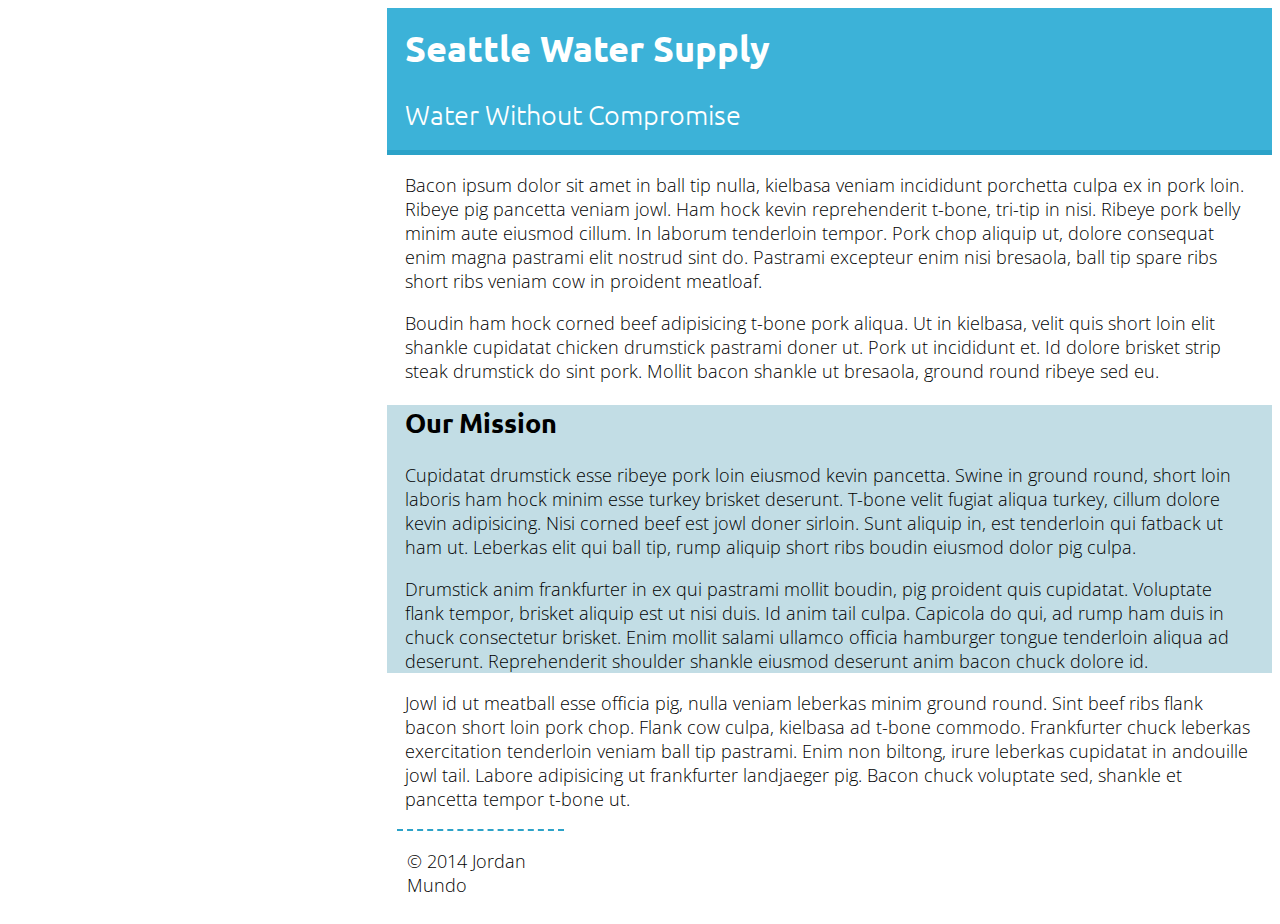
==== index.html @ 8c58e282 "bunch O' changes" ====
<!doctype html>
<html lang="en">
    <head>
        <meta charset="UTF-8">
        <meta name="viewport" content="width=device-width, initial-scale=1">

        <title>CSS Demo</title>
        <link rel="stylesheet" href="css/main.css">
    </head>
    <body>

        <main>
            <header>
                <h1>Seattle Water Supply</h1>
                <p>Water Without Compromise</p>
            </header>
            
            <section>

                <p>Bacon ipsum dolor sit amet in ball tip nulla, kielbasa veniam incididunt porchetta culpa ex in pork loin. Ribeye pig pancetta veniam jowl. Ham hock kevin reprehenderit t-bone, tri-tip in nisi. Ribeye pork belly minim aute eiusmod cillum. In laborum tenderloin tempor. Pork chop aliquip ut, dolore consequat enim magna pastrami elit nostrud sint do. Pastrami excepteur enim nisi bresaola, ball tip spare ribs short ribs veniam cow in proident meatloaf.</p>

                <p>Boudin ham hock corned beef adipisicing t-bone pork aliqua. Ut in kielbasa, velit quis short loin elit shankle cupidatat chicken drumstick pastrami doner ut. Pork ut incididunt et. Id dolore brisket strip steak drumstick do sint pork. Mollit bacon shankle ut bresaola, ground round ribeye sed eu.</p>

            </section>

            <section class="mission">

                <h2>Our Mission</h2>

                <p>Cupidatat drumstick esse ribeye pork loin eiusmod kevin pancetta. Swine in ground round, short loin laboris ham hock minim esse turkey brisket deserunt. T-bone velit fugiat aliqua turkey, cillum dolore kevin adipisicing. Nisi corned beef est jowl doner sirloin. Sunt aliquip in, est tenderloin qui fatback ut ham ut. Leberkas elit qui ball tip, rump aliquip short ribs boudin eiusmod dolor pig culpa.</p>

                <p>Drumstick anim frankfurter in ex qui pastrami mollit boudin, pig proident quis cupidatat. Voluptate flank tempor, brisket aliquip est ut nisi duis. Id anim tail culpa. Capicola do qui, ad rump ham duis in chuck consectetur brisket. Enim mollit salami ullamco officia hamburger tongue tenderloin aliqua ad deserunt. Reprehenderit shoulder shankle eiusmod deserunt anim bacon chuck dolore id.</p>

            </section>

            <section>

                <p>Jowl id ut meatball esse officia pig, nulla veniam leberkas minim ground round. Sint beef ribs flank bacon short loin pork chop. Flank cow culpa, kielbasa ad t-bone commodo. Frankfurter chuck leberkas exercitation tenderloin veniam ball tip pastrami. Enim non biltong, irure leberkas cupidatat in andouille jowl tail. Labore adipisicing ut frankfurter landjaeger pig. Bacon chuck voluptate sed, shankle et pancetta tempor t-bone ut.</p>

            </section>

            <footer>
                <p>&copy; 2014 Jordan Mundo</p>
            </footer>

        </main>

    </body>
</html>
---- css/main.css ----
@import url(http://fonts.googleapis.com/css?family=Open+Sans:400,300);
@import url(http://fonts.googleapis.com/css?family=Ubuntu:400,300);

body {
    font-family: 'Open Sans', sans-serif;
    font-size: 18px;
    font-weight: 300;
    background-image: url(../img/background.jpg);
    background-size: cover;
    background-attachment: fixed;
}

h1, h2 {
	font-family: 'Ubuntu', sans-serif;
}

h1 {
	margin-top: 0;
}

main {
	background-color: rgba(255, 255, 255, .7);
	margin-left: 30%;
	border-radius: 5px;
}

header {
	background-color: #3CB2D8;
	padding: 1em;
	color: #FFFFFF;
	border-bottom: 5px solid #2CA2C8;
}

header p {
	font-family: 'Ubuntu', sans-serif;
	font-size: 150%;
	margin-bottom: 0;
}

section {
	padding-left: 1em;
	padding-right: 1em;
}

.mission {
	background-color: rgba(168, 207, 218, .7);
}

footer {
	padding-bottom: 1px;
	padding-left: 10px;
	border-top: 2px dashed #2CA2C8;
	margin-right: 80%;
	margin-left: 10px;
}
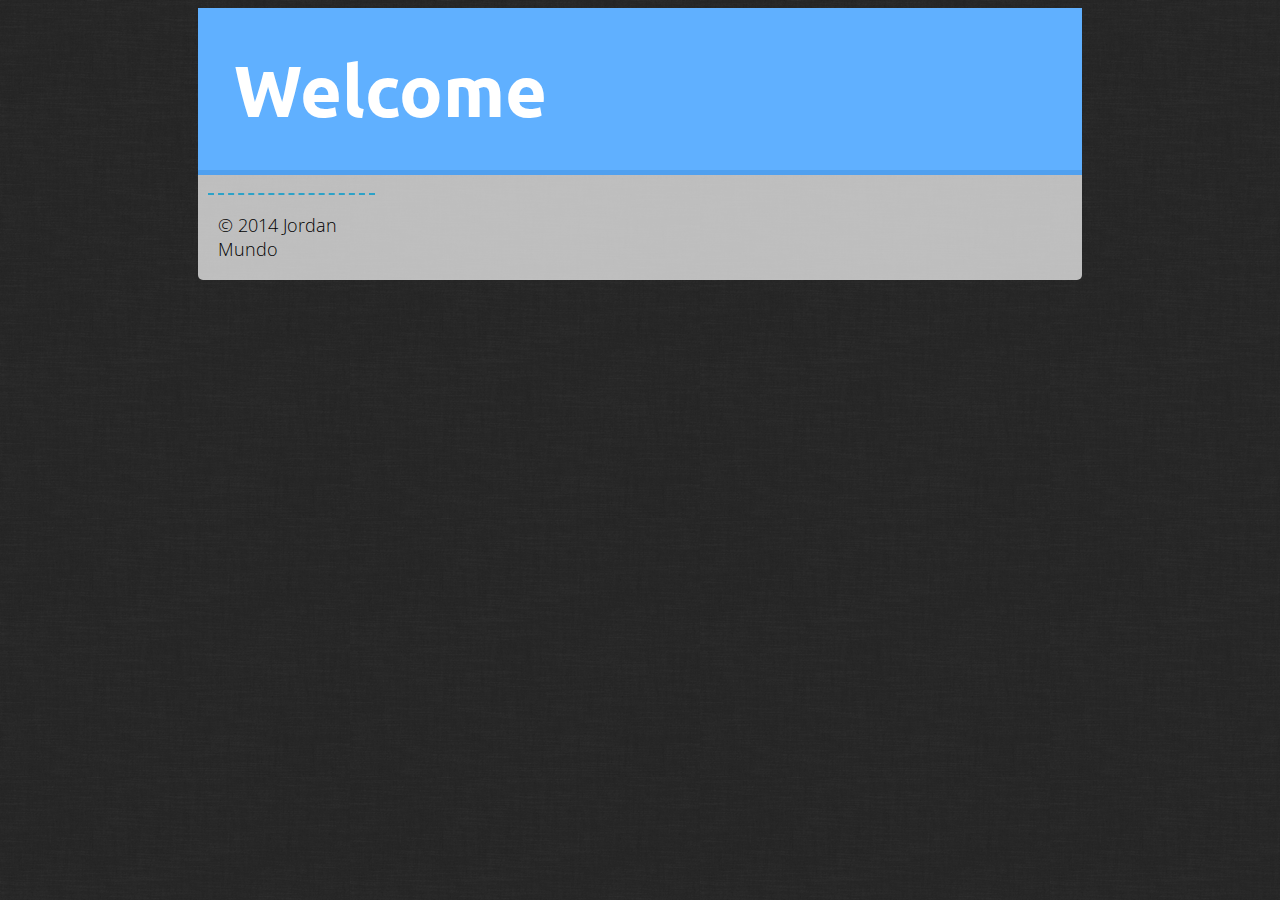
==== commit 8dabdb56: "making student homepage" ====
--- a/index.html
+++ b/index.html
@@ -4,38 +4,29 @@
         <meta charset="UTF-8">
         <meta name="viewport" content="width=device-width, initial-scale=1">
 
-        <title>CSS Demo</title>
+        <title>Jordan's Webpage</title>
         <link rel="stylesheet" href="css/main.css">
     </head>
     <body>
 
         <main>
             <header>
-                <h1>Seattle Water Supply</h1>
-                <p>Water Without Compromise</p>
+                <h1>Welcome</h1>
             </header>
             
             <section>
 
-                <p>Bacon ipsum dolor sit amet in ball tip nulla, kielbasa veniam incididunt porchetta culpa ex in pork loin. Ribeye pig pancetta veniam jowl. Ham hock kevin reprehenderit t-bone, tri-tip in nisi. Ribeye pork belly minim aute eiusmod cillum. In laborum tenderloin tempor. Pork chop aliquip ut, dolore consequat enim magna pastrami elit nostrud sint do. Pastrami excepteur enim nisi bresaola, ball tip spare ribs short ribs veniam cow in proident meatloaf.</p>
-
-                <p>Boudin ham hock corned beef adipisicing t-bone pork aliqua. Ut in kielbasa, velit quis short loin elit shankle cupidatat chicken drumstick pastrami doner ut. Pork ut incididunt et. Id dolore brisket strip steak drumstick do sint pork. Mollit bacon shankle ut bresaola, ground round ribeye sed eu.</p>
+                <p></p>
 
             </section>
 
             <section class="mission">
 
-                <h2>Our Mission</h2>
-
-                <p>Cupidatat drumstick esse ribeye pork loin eiusmod kevin pancetta. Swine in ground round, short loin laboris ham hock minim esse turkey brisket deserunt. T-bone velit fugiat aliqua turkey, cillum dolore kevin adipisicing. Nisi corned beef est jowl doner sirloin. Sunt aliquip in, est tenderloin qui fatback ut ham ut. Leberkas elit qui ball tip, rump aliquip short ribs boudin eiusmod dolor pig culpa.</p>
-
-                <p>Drumstick anim frankfurter in ex qui pastrami mollit boudin, pig proident quis cupidatat. Voluptate flank tempor, brisket aliquip est ut nisi duis. Id anim tail culpa. Capicola do qui, ad rump ham duis in chuck consectetur brisket. Enim mollit salami ullamco officia hamburger tongue tenderloin aliqua ad deserunt. Reprehenderit shoulder shankle eiusmod deserunt anim bacon chuck dolore id.</p>
 
             </section>
 
             <section>
 
-                <p>Jowl id ut meatball esse officia pig, nulla veniam leberkas minim ground round. Sint beef ribs flank bacon short loin pork chop. Flank cow culpa, kielbasa ad t-bone commodo. Frankfurter chuck leberkas exercitation tenderloin veniam ball tip pastrami. Enim non biltong, irure leberkas cupidatat in andouille jowl tail. Labore adipisicing ut frankfurter landjaeger pig. Bacon chuck voluptate sed, shankle et pancetta tempor t-bone ut.</p>
 
             </section>
 
--- a/css/main.css
+++ b/css/main.css
@@ -5,8 +5,7 @@
     font-family: 'Open Sans', sans-serif;
     font-size: 18px;
     font-weight: 300;
-    background-image: url(../img/background.jpg);
-    background-size: cover;
+    background-image: url(../img/background.png);
     background-attachment: fixed;
 }
 
@@ -16,19 +15,22 @@
 
 h1 {
 	margin-top: 0;
+	margin-bottom: 0;
 }
 
 main {
 	background-color: rgba(255, 255, 255, .7);
-	margin-left: 30%;
+	margin-right: 15%;
+	margin-left: 15%;
 	border-radius: 5px;
 }
 
 header {
-	background-color: #3CB2D8;
+	background-color: #60B0FF;
+	font-size: 36px;
 	padding: 1em;
 	color: #FFFFFF;
-	border-bottom: 5px solid #2CA2C8;
+	border-bottom: 5px solid #50A0EF;
 }
 
 header p {
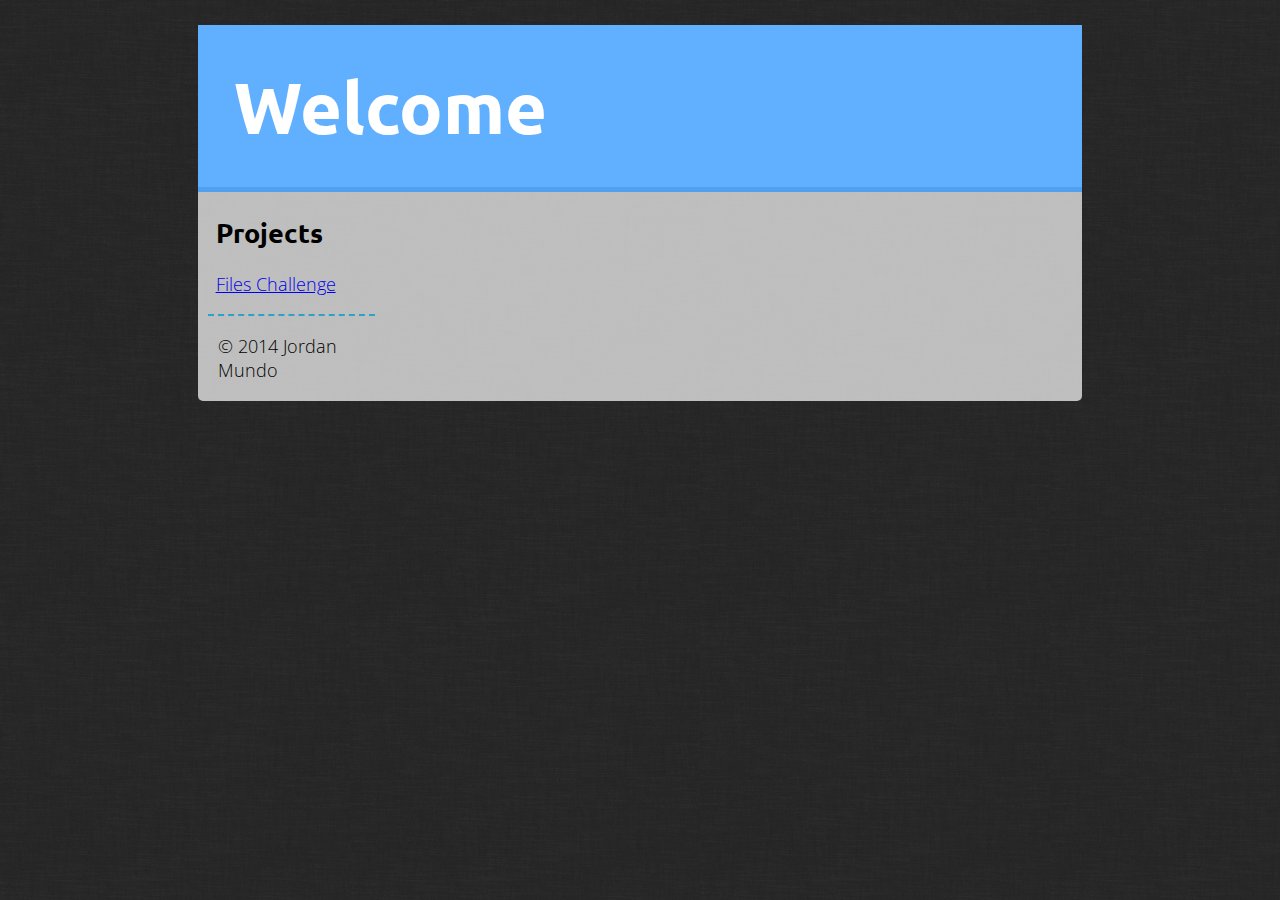
==== commit 42127d46: "added link to projects" ====
--- a/index.html
+++ b/index.html
@@ -16,7 +16,9 @@
             
             <section>
 
-                <p></p>
+                <h2>Projects</h2>
+
+                <p><a href="students.washington.edu/jmundo/info343/files-challenge">Files Challenge</a></p>
 
             </section>
 
--- a/css/main.css
+++ b/css/main.css
@@ -22,6 +22,7 @@
 	background-color: rgba(255, 255, 255, .7);
 	margin-right: 15%;
 	margin-left: 15%;
+	margin-top: 2%;
 	border-radius: 5px;
 }
 
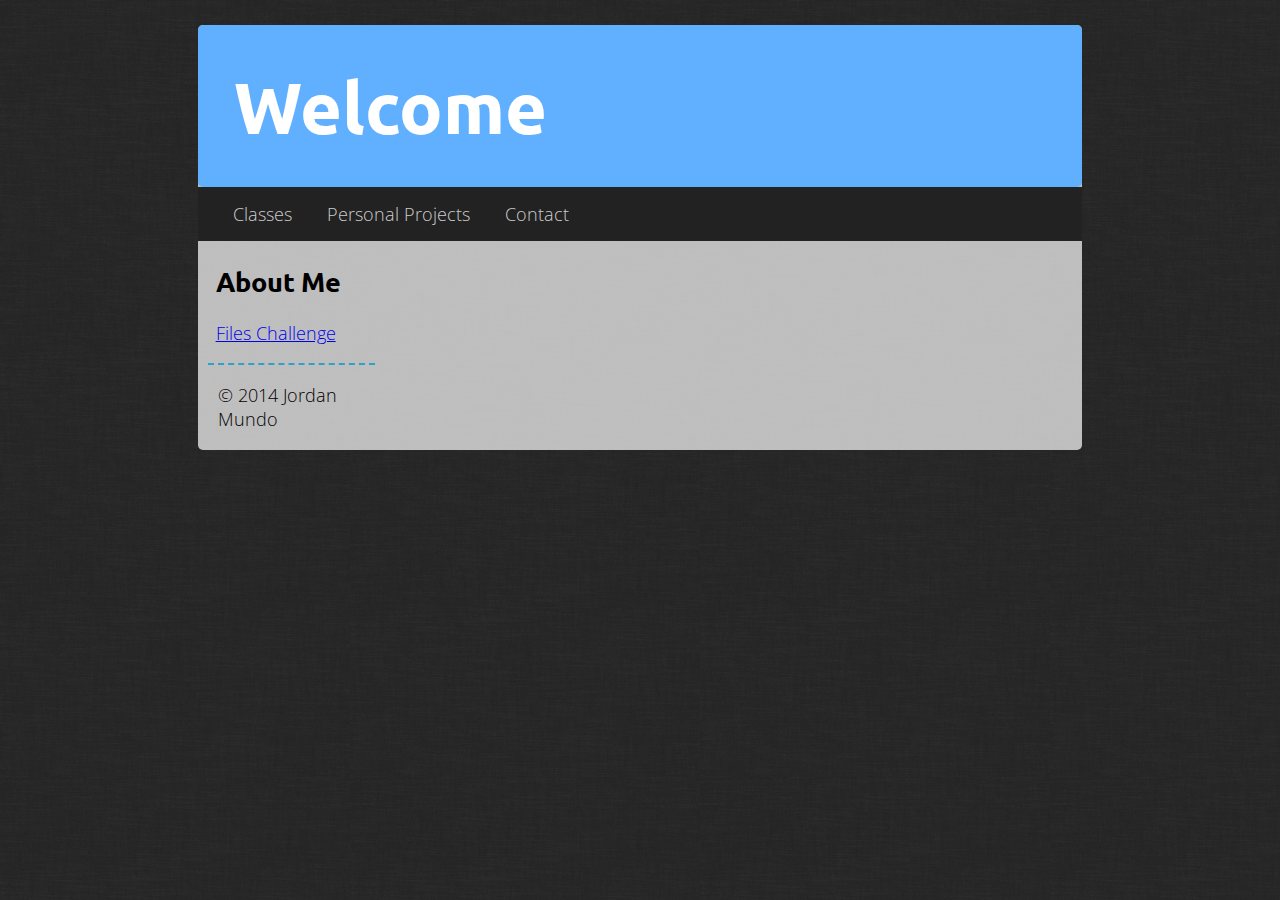
==== commit a367782a: "finalized home page layout" ====
--- a/index.html
+++ b/index.html
@@ -13,22 +13,33 @@
             <header>
                 <h1>Welcome</h1>
             </header>
+
+            <div id="nav">
+                <div id="nav_wrapper">
+                    <ul>
+                        <li> <a href="#">Classes</a>
+
+                            <ul>
+                                <li><a href="#">INFO 343</a></li>
+                            </ul>
+                        </li>
+                        <li> <a href="#">Personal Projects</a>
+
+                            <ul>
+                                <li><a href="#">Real Estate Photography</a></li>
+                            </ul>
+                        </li>
+                        <li> <a href="#">Contact</a>
+                        </li>
+                    </ul>
+                </div>
+            </div>
             
             <section>
 
-                <h2>Projects</h2>
+                <h2>About Me</h2>
 
-                <p><a href="students.washington.edu/jmundo/info343/files-challenge">Files Challenge</a></p>
-
-            </section>
-
-            <section class="mission">
-
-
-            </section>
-
-            <section>
-
+                <p><a href="info343/files-challenge">Files Challenge</a></p>
 
             </section>
 
--- a/css/main.css
+++ b/css/main.css
@@ -31,7 +31,7 @@
 	font-size: 36px;
 	padding: 1em;
 	color: #FFFFFF;
-	border-bottom: 5px solid #50A0EF;
+	border-radius: 5px;
 }
 
 header p {
@@ -45,14 +45,55 @@
 	padding-right: 1em;
 }
 
-.mission {
-	background-color: rgba(168, 207, 218, .7);
-}
-
 footer {
 	padding-bottom: 1px;
 	padding-left: 10px;
 	border-top: 2px dashed #2CA2C8;
 	margin-right: 80%;
 	margin-left: 10px;
+}
+
+#nav {
+    background-color: #222;
+}
+#nav_wrapper {
+    width: 960px;
+    margin-left: 20px;
+    text-align: left;
+}
+#nav ul {
+    list-style-type: none;
+    padding: 0;
+    margin: 0;
+    position: relative;
+    min-width: 200px;
+}
+#nav ul li {
+    display: inline-block;
+}
+#nav ul li:hover {
+    background-color: #333;
+}
+#nav ul li a, visited {
+    color: #CCC;
+    display: block;
+    padding: 15px;
+    text-decoration: none;
+}
+#nav ul li:hover ul {
+    display: block;
+}
+#nav ul ul {
+    display: none;
+    position: absolute;
+    background-color: #333;
+    border: 5px solid #222;
+    border-top: 0;
+    margin-left: -5px;
+}
+#nav ul ul li {
+    display: block;
+}
+#nav ul ul li a:hover {
+    color: #60B0FF;
 }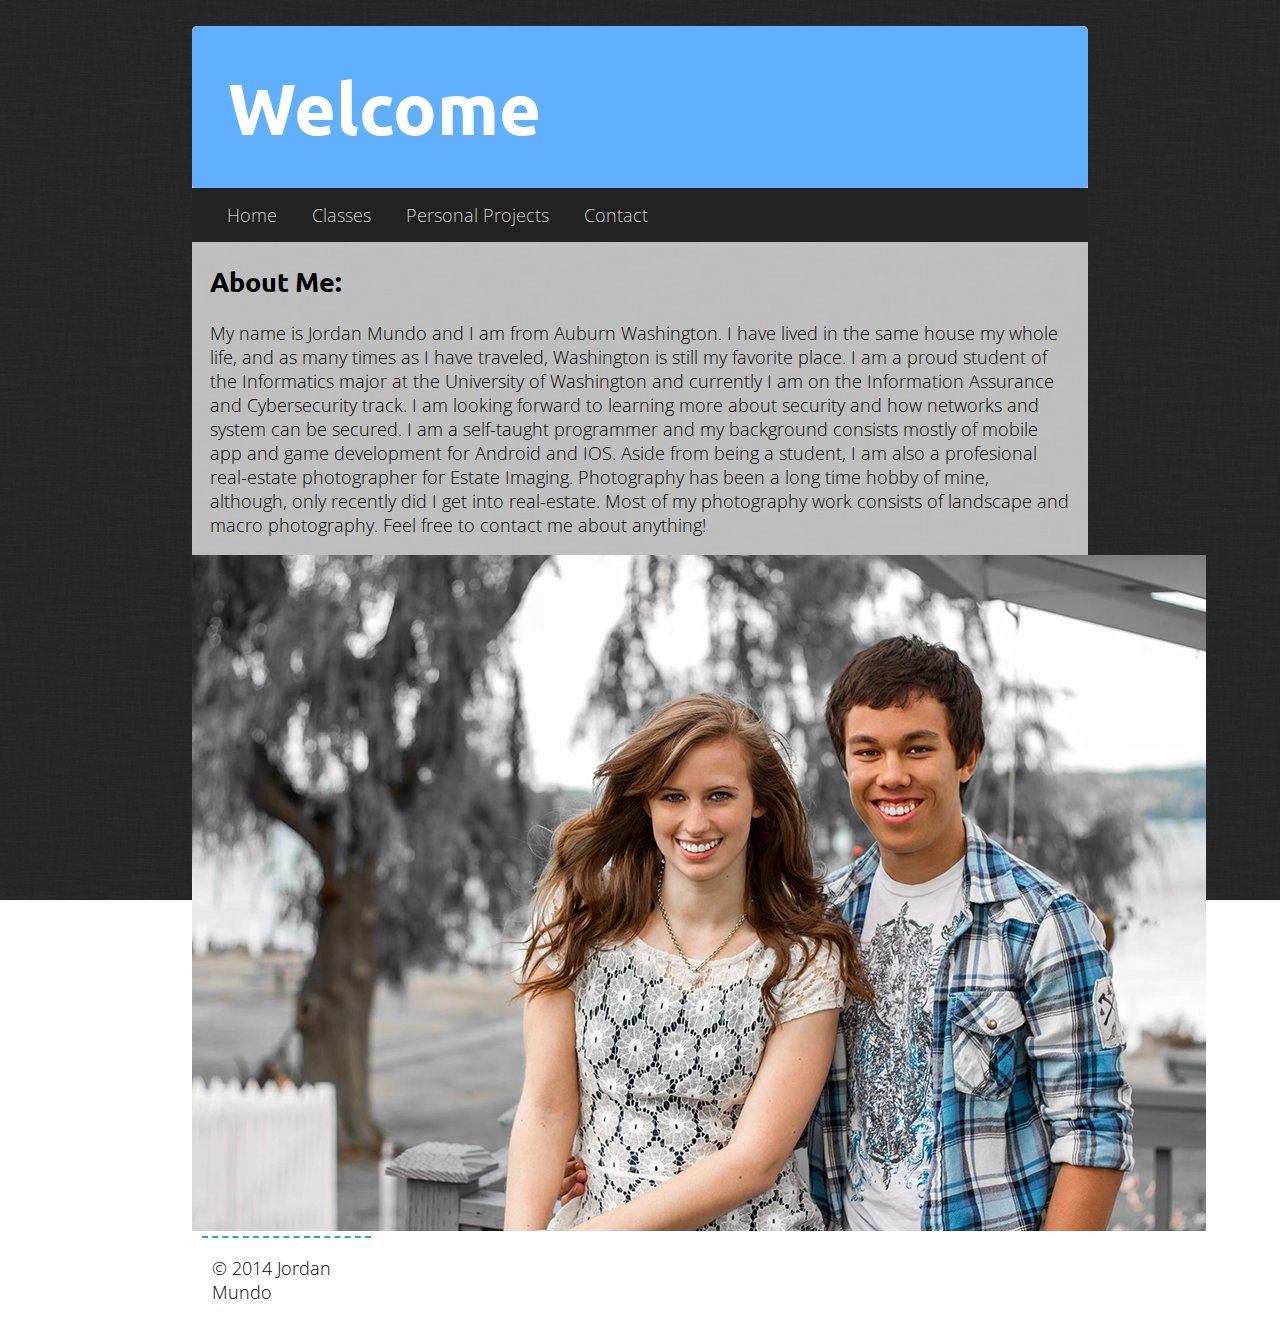
==== commit 8857ad31: "normalized" ====
--- a/index.html
+++ b/index.html
@@ -5,6 +5,7 @@
         <meta name="viewport" content="width=device-width, initial-scale=1">
 
         <title>Jordan's Webpage</title>
+        <link rel="stylesheet" href="css/normalize.css">
         <link rel="stylesheet" href="css/main.css">
     </head>
     <body>
@@ -17,31 +18,35 @@
             <div id="nav">
                 <div id="nav_wrapper">
                     <ul>
-                        <li> <a href="#">Classes</a>
+                        <li> <a href="index.html">Home</a></li>
+                        <li> <a href="classes.html">Classes</a>
 
                             <ul>
-                                <li><a href="#">INFO 343</a></li>
+                                <li><a href="info343.html">INFO 343</a></li>
                             </ul>
                         </li>
-                        <li> <a href="#">Personal Projects</a>
+                        <li> <a href="personal_projects.html">Personal Projects</a>
 
                             <ul>
-                                <li><a href="#">Real Estate Photography</a></li>
+                                <li><a href="real_estate.html">Real Estate Photography</a></li>
                             </ul>
                         </li>
-                        <li> <a href="#">Contact</a>
-                        </li>
+                        <li> <a href="contact.html">Contact</a></li>
                     </ul>
                 </div>
             </div>
             
-            <section>
+            <section class='about'>
 
-                <h2>About Me</h2>
+                <h2>About Me:</h2>
 
-                <p><a href="info343/files-challenge">Files Challenge</a></p>
+                <p>My name is Jordan Mundo and I am from Auburn Washington. I have lived in the same house my whole life, and as many times as I have traveled, Washington is still my favorite place. I am a proud student of the Informatics major at the University of Washington and currently I am on the Information Assurance and Cybersecurity track. I am looking forward to learning more about security and how networks and system can be secured. I am a self-taught programmer and my background consists mostly of mobile app and game development for Android and IOS. Aside from being a student, I am also a profesional real-estate photographer for Estate Imaging. Photography has been a long time hobby of mine, although, only recently did I get into real-estate. Most of my photography work consists of landscape and macro photography. Feel free to contact me about anything! </p>
 
             </section>
+
+            <div id="profile">
+                <img src="img/pp.png" alt='profile picture'>
+            </div>  
 
             <footer>
                 <p>&copy; 2014 Jordan Mundo</p>
